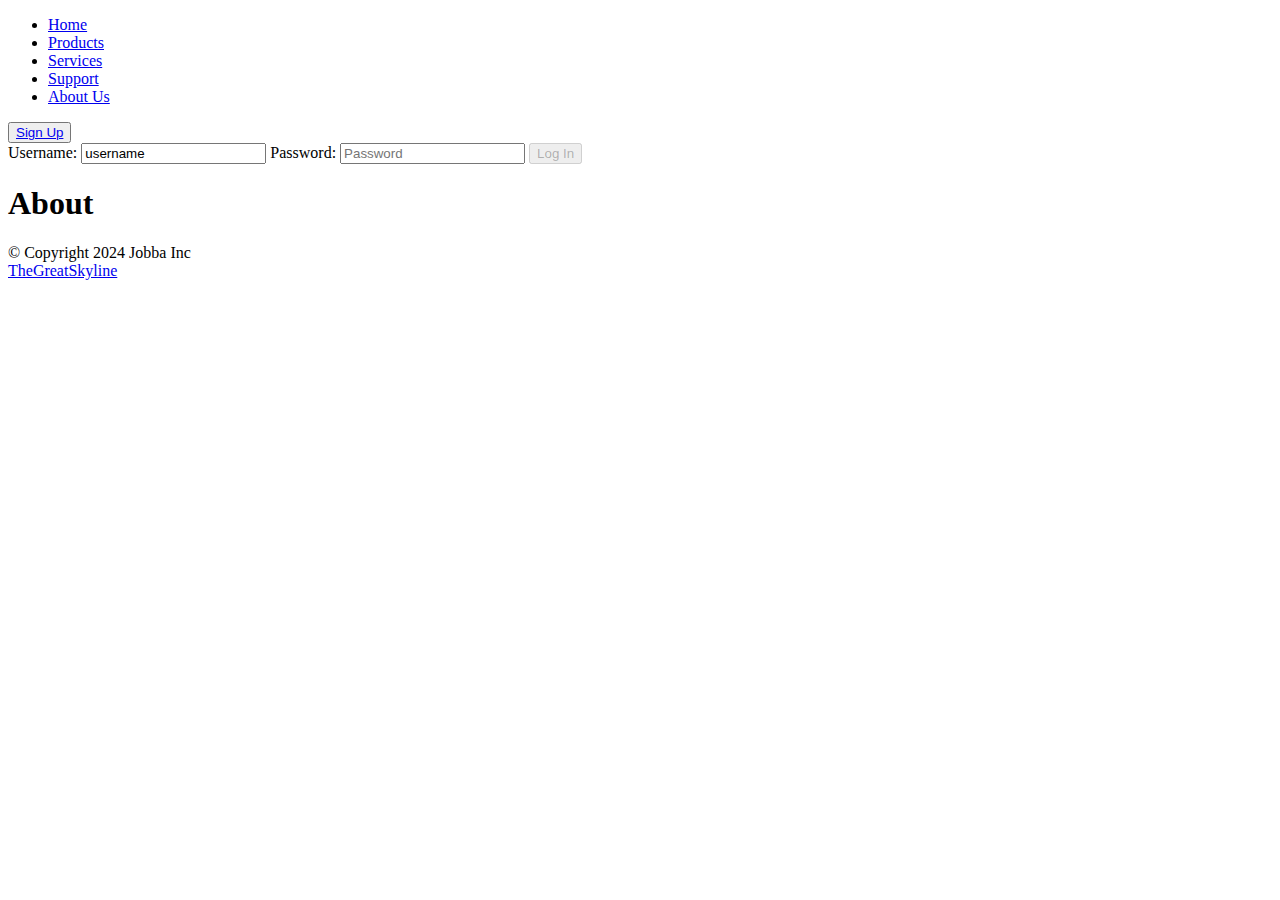
==== about/index.html @ db3c47d7 "Updated links in nav" ====
<!DOCTYPE html>
<html lang="en">
<head>
    <meta charset="UTF-8">
    <meta name="viewport" content="width=device-width, initial-scale=1.0">
    <link rel="stylesheet" href="/-github.io/main.css">
    <title>
        About
    </title>
</head>
<body>
    <header>
        <div>
            <nav>
                <ul>
                    <li>
                        <!-- this is a link -->
                        <a href="/-github.io/index.html">
                            Home
                        </a>
                    </li>
                    <li>
                        <a href="/-github.io/products/index.html">
                            Products
                        </a>
                    </li>
                    <li>
                        <a href="/-github.io/services/index.html">
                            Services
                        </a>
                    </li>
                    <li>
                        <a href="/-github.io/support/index.html">
                            Support
                        </a>
                    </li>
                    <li>
                        <a href="index.html">
                            About Us
                        </a>
                    </li>                    
                </ul>
            </nav>
        </div>
        <div>
            <button>
                <a href="/-github.io/signup/index.html">
                    Sign Up
                </a>
            </button>
            <form action="login" method="post">
                <label for="username">
                    Username:
                </label>
                <input type="text" name="username" placeholder="Username" value="username">
                <label for="password">
                    Password:
                </label>
                <input type="password" name="password" placeholder="Password">
                <button type="submit" disabled="disabled">
                    Log In
                </button>
            </form>
        </div>
    </header>
    <main>
        <h1>
            About
        </h1>
    </main>
    <footer>
        <p>
            &copy; Copyright 2024 Jobba Inc
            <br>
            <a href="https://github.com/theGreatSkyline" target="_blank" rel="noopener noreferrer">
                TheGreatSkyline
            </a>
        </p>
    </footer>
</body>
</html>
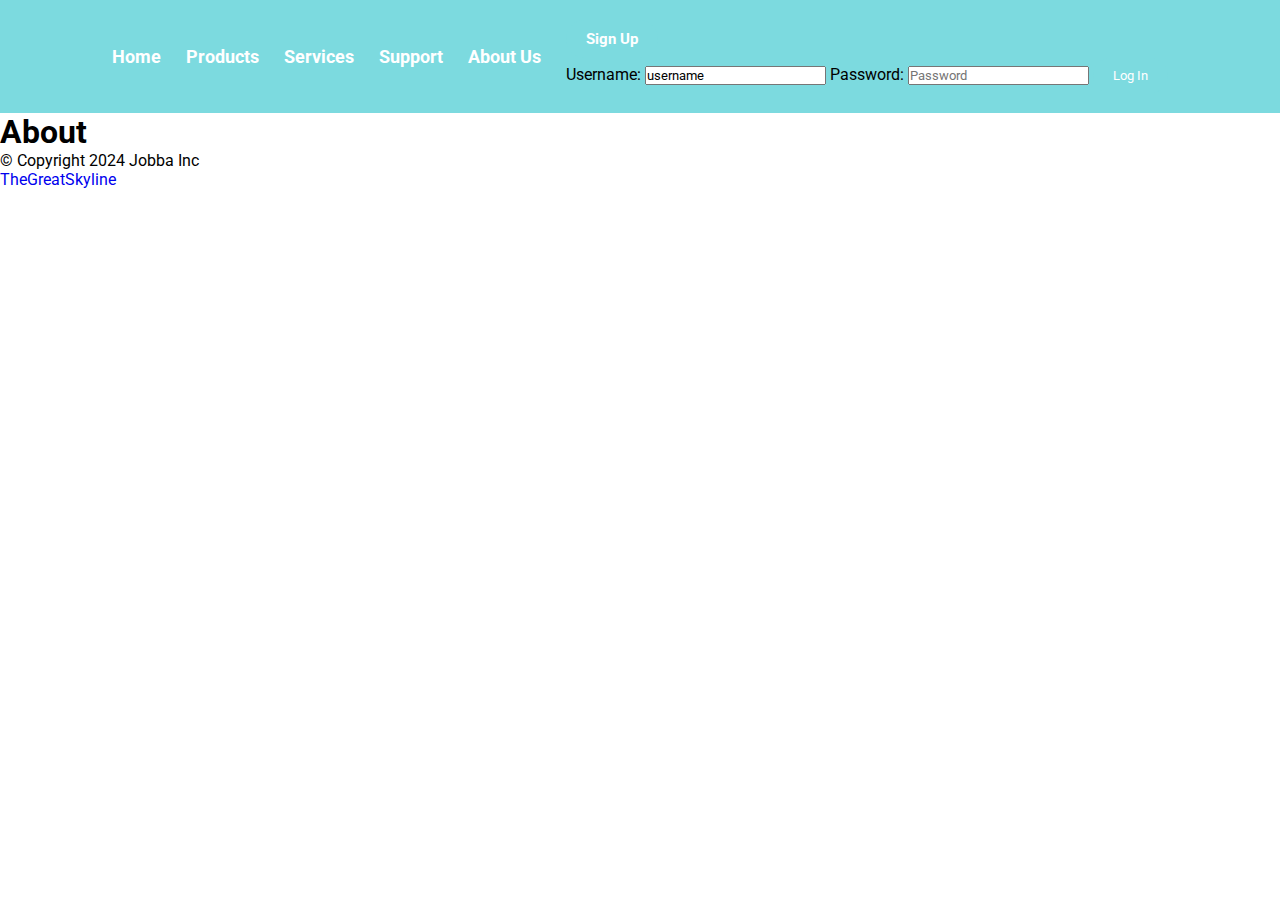
==== commit 52c4c7ef: "Fixed UI Image" ====
--- a/about/index.html
+++ b/about/index.html
@@ -3,65 +3,67 @@
 <head>
     <meta charset="UTF-8">
     <meta name="viewport" content="width=device-width, initial-scale=1.0">
-    <link rel="stylesheet" href="/-github.io/main.css">
+    <link rel="stylesheet" href="/./main.css">
     <title>
         About
     </title>
 </head>
 <body>
     <header>
-        <div>
-            <nav>
-                <ul>
-                    <li>
-                        <!-- this is a link -->
-                        <a href="/-github.io/index.html">
-                            Home
+        <nav class="navbar">
+            <div class="navdiv">
+                <div>
+                    <ul>
+                        <li>
+                            <!-- this is a link -->
+                            <a href="/./index.html">
+                                Home
+                            </a>
+                        </li>
+                        <li>
+                            <a href="/./products/index.html">
+                                Products
+                            </a>
+                        </li>
+                        <li>
+                            <a href="/./services/index.html">
+                                Services
+                            </a>
+                        </li>
+                        <li>
+                            <a href="/./support/index.html">
+                                Support
+                            </a>
+                        </li>
+                        <li>
+                            <a href="index.html">
+                                About Us
+                            </a>
+                        </li>                    
+                    </ul>
+                </div>
+                <div>
+                    <button>
+                        <a href="/./signup/index.html">
+                            Sign Up
                         </a>
-                    </li>
-                    <li>
-                        <a href="/-github.io/products/index.html">
-                            Products
-                        </a>
-                    </li>
-                    <li>
-                        <a href="/-github.io/services/index.html">
-                            Services
-                        </a>
-                    </li>
-                    <li>
-                        <a href="/-github.io/support/index.html">
-                            Support
-                        </a>
-                    </li>
-                    <li>
-                        <a href="index.html">
-                            About Us
-                        </a>
-                    </li>                    
-                </ul>
-            </nav>
-        </div>
-        <div>
-            <button>
-                <a href="/-github.io/signup/index.html">
-                    Sign Up
-                </a>
-            </button>
-            <form action="login" method="post">
-                <label for="username">
-                    Username:
-                </label>
-                <input type="text" name="username" placeholder="Username" value="username">
-                <label for="password">
-                    Password:
-                </label>
-                <input type="password" name="password" placeholder="Password">
-                <button type="submit" disabled="disabled">
-                    Log In
-                </button>
-            </form>
-        </div>
+                    </button>
+                    <form action="login" method="post">
+                        <label for="username">
+                            Username:
+                        </label>
+                        <input type="text" name="username" placeholder="Username" value="username">
+                        <label for="password">
+                            Password:
+                        </label>
+                        <input type="password" name="password" placeholder="Password">
+                        <button type="submit" disabled="disabled">
+                            Log In
+                        </button>
+                    </form>
+                </div>
+            </div>
+        </nav>
     </header>
     <main>
         <h1>
--- a/main.css
+++ b/main.css
@@ -0,0 +1,82 @@
+/*********************************************
+* This the stylesheets for the Final Project
+* Author: Joaquin Gomez
+* Purpose: Stylesheets for the Final Project
+********************************************/
+@import url(https://fonts.googleapis.com/css2?family=Roboto:wght@400;700&display=swap);
+*{
+    margin: 0;
+    padding: 0;
+    font-family: 'Roboto';
+    text-decoration: none;
+}
+body{
+    margin: 0%;
+    padding: 0;
+    
+}
+.navbar{
+    background: #7cdadf;
+    display: flex;
+    align-items: center;
+    justify-content: center;
+    padding: 20px 80px;
+}
+.navbar ul{
+    list-style: none;
+    position: relative;
+}
+.navbar ul li{
+    float: left;
+}
+.navbar ul ul li{
+    float: none;
+    position: relative;
+}
+.navbar ul ul{
+    display: none;
+    position: absolute;
+    top: 100%;
+    left: 0;
+}
+.navbar ul li:hover > ul{
+    display: block;
+}
+.navdiv{
+    display: flex;
+    align-items: center;
+    justify-content: space-between;
+}
+
+.logo{
+    display: flex;
+    align-items: center;
+    justify-content:left;
+    padding-right: 20px;
+    padding-left: 20px;
+    margin-left: 20px;
+    position: relative;
+}
+li{
+    list-style: none;
+    display: inline-block;
+}
+li a{
+    color: white;
+    font-size: 18px;
+    font-weight: bold;
+    margin-right: 25px;
+}
+button{
+    background: #7cdadf;
+    color: white;
+    border-radius: 20px;
+    padding: 10px 20px;
+    border: none;
+    cursor: pointer;
+}
+button a{
+    color: white;
+    font-weight: bold;
+    font-size: 15px;
+}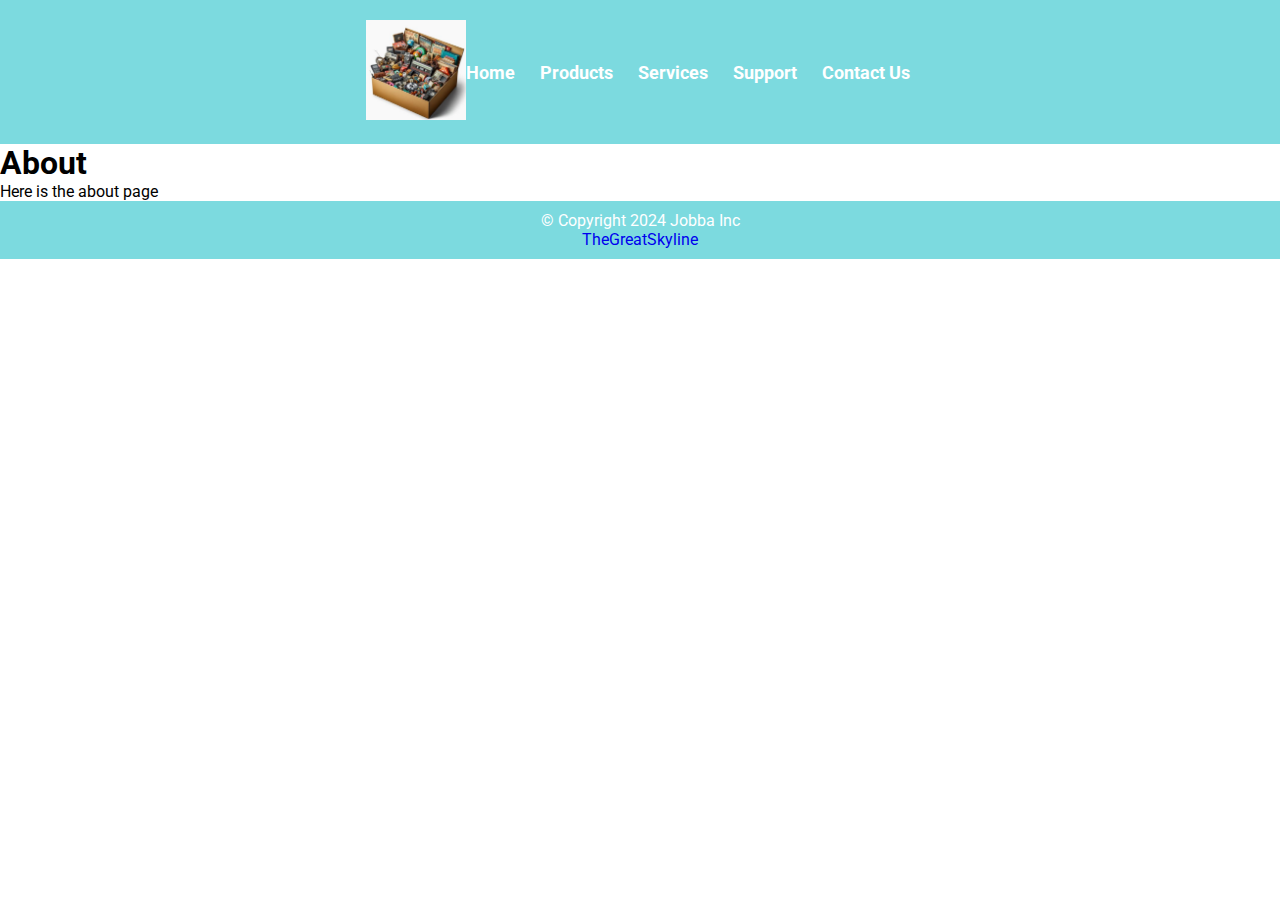
==== commit d0bd738f: "About updated" ====
--- a/about/index.html
+++ b/about/index.html
@@ -12,55 +12,129 @@
     <header>
         <nav class="navbar">
             <div class="navdiv">
-                <div>
+                <div class="logo">
+                    <a href="/./index.html">
+                        <img src="/./images/logo.jpg" alt="company logo" height="100" width="100">
+                    </a>
                     <ul>
                         <li>
-                            <!-- this is a link -->
                             <a href="/./index.html">
-                                Home
+                                Home                                
                             </a>
+                            <ul>
+                                <li>
+                                    <a href="/./newsletter/index.html">
+                                        Newsletter
+                                    </a>
+                                </li>
+                                <li>
+                                    <a href="/./events/index.html">
+                                        Events
+                                    </a>
+                                </li>
+                            </ul>
                         </li>
                         <li>
                             <a href="/./products/index.html">
                                 Products
                             </a>
+                            <ul>
+                                <li>
+                                    <a href="/products/index.html#mysteryboxes">
+                                        Mystery Boxes
+                                    </a>
+                                    <ul>
+                                        <li>
+                                            <a href="/products/index.html#decadethemeboxes">
+                                                Decade Theme Boxes
+                                            </a>
+                                        </li>
+                                        <li>
+                                            <a href="/./products/index.html#themedboxes">
+                                                Themed Boxes
+                                            </a>
+                                        </li>
+                                        <li>
+                                            <a href="/./products/index.html#customizableboxes">
+                                                Customizable Boxes
+                                            </a>
+                                        </li>
+                                    </ul>
+                                </li>
+                                <li>
+                                    <a href="/products/index.html#comingsoon">
+                                        Coming Soon
+                                    </a>
+                                </li>
+                            </ul>
                         </li>
                         <li>
                             <a href="/./services/index.html">
                                 Services
                             </a>
+                            <ul>
+                                <li>
+                                    <a href="/services/index.html#decadethemeparty">
+                                        Decade Theme Party
+                                    </a>
+                                </li>
+                                <li>
+                                    <a href="/services/index.html#vintagephoto">
+                                        Vintage Photo
+                                    </a>
+                                </li>
+                                <li>
+                                    <a href="/services/index.html#retromusic">
+                                        Retro Music
+                                    </a>
+                                </li>
+                                <li>
+                                    <a href="/services/index.html#classicarcade">
+                                        Classic Arcade
+                                    </a>
+                                </li>
+                                <li>
+                                    <a href="/services/index.html#vintagecars">
+                                        Vintage Cars Rentals
+                                    </a>
+                                </li>
+                                <li>
+                                    <a href="/services/index.html#retrofoods">
+                                        Retro Foods
+                                    </a>
+                                </li>
+                                <li>
+                                    <a href="/services/index.html#megatheme">
+                                        Mega Themes
+                                    </a>
+                                </li>
+                            </ul>
                         </li>
                         <li>
                             <a href="/./support/index.html">
                                 Support
                             </a>
+                            <ul>
+                                <li>
+                                    <a href="/./support/help.html">
+                                        Help
+                                    </a>
+                                </li>
+                            </ul>
                         </li>
                         <li>
-                            <a href="index.html">
-                                About Us
+                            <a href="/./contact/index.html">
+                                Contact Us
                             </a>
-                        </li>                    
+                            <ul>
+                                <li>
+                                    <a href="/./about/index.html">
+                                        About Us
+                                    </a>
+                                </li>
+                            </ul>
+                        </li>
                     </ul>
-                </div>
-                <div>
-                    <button>
-                        <a href="/./signup/index.html">
-                            Sign Up
-                        </a>
-                    </button>
-                    <form action="login" method="post">
-                        <label for="username">
-                            Username:
-                        </label>
-                        <input type="text" name="username" placeholder="Username" value="username">
-                        <label for="password">
-                            Password:
-                        </label>
-                        <input type="password" name="password" placeholder="Password">
-                        <button type="submit" disabled="disabled">
-                            Log In
-                        </button>
-                    </form>
                 </div>
             </div>
         </nav>
@@ -69,6 +143,9 @@
         <h1>
             About
         </h1>
+        <p>
+            Here is the about page
+        </p>
     </main>
     <footer>
         <p>
--- a/main.css
+++ b/main.css
@@ -44,6 +44,7 @@
 }
 .navdiv{
     display: flex;
+    padding-left: 20px;
     align-items: center;
     justify-content: space-between;
 }
@@ -53,8 +54,8 @@
     align-items: center;
     justify-content:left;
     padding-right: 20px;
-    padding-left: 20px;
-    margin-left: 20px;
+    padding-left: 10px;
+    margin-left: 10px;
     position: relative;
 }
 li{
@@ -79,4 +80,16 @@
     color: white;
     font-weight: bold;
     font-size: 15px;
+}
+.form{
+    display: flex;
+    align-items: center;
+    justify-content:center;
+}
+footer{
+    background: #7cdadf;
+    color: white;
+    padding: 10px;
+    text-align: center;
+
 }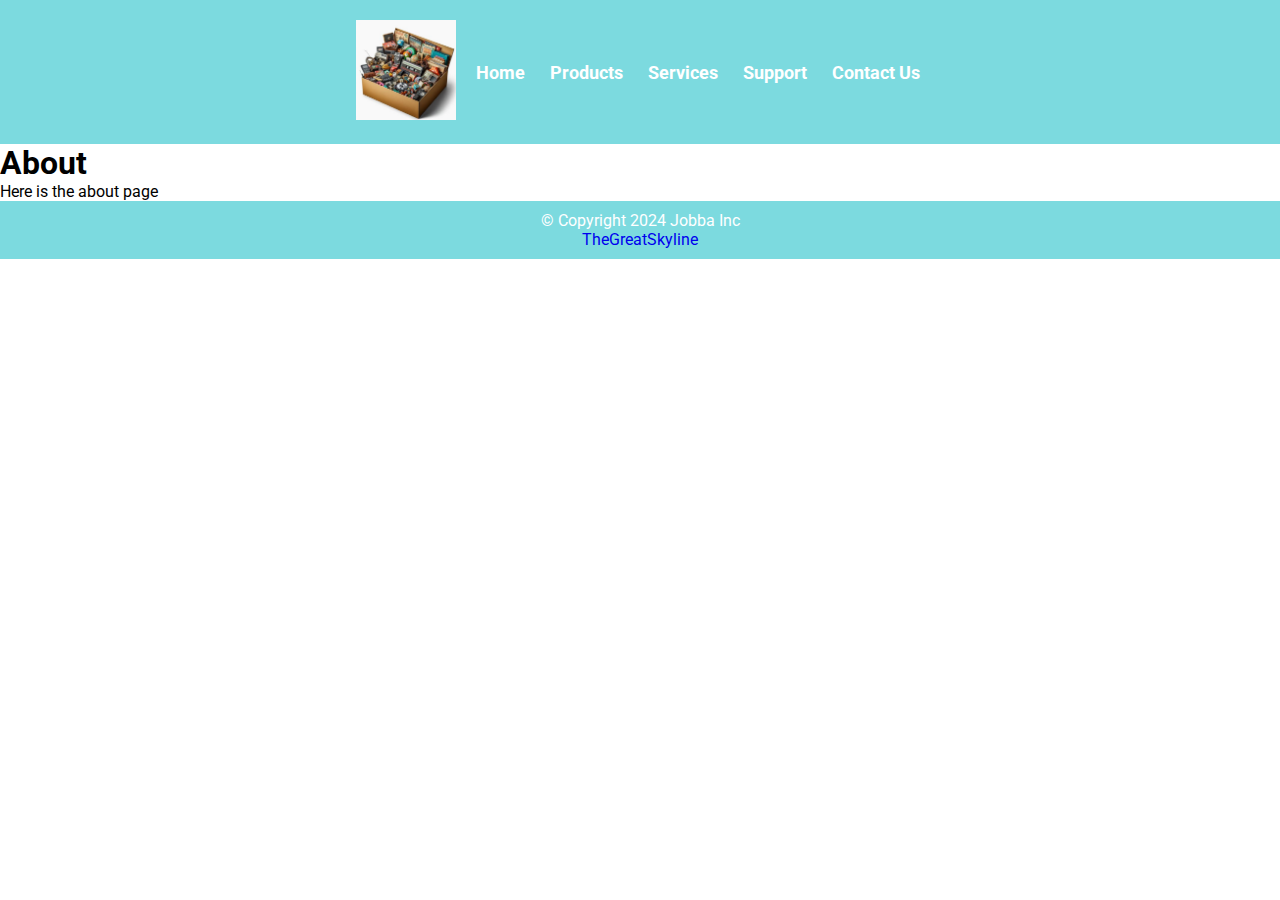
==== commit 478ab380: "updated index" ====
--- a/about/index.html
+++ b/about/index.html
@@ -18,7 +18,7 @@
                     </a>
                     <ul>
                         <li>
-                            <a href="/./index.html">
+                            <a href="/./index.html" style="padding-left: 20px;">
                                 Home                                
                             </a>
                             <ul>
